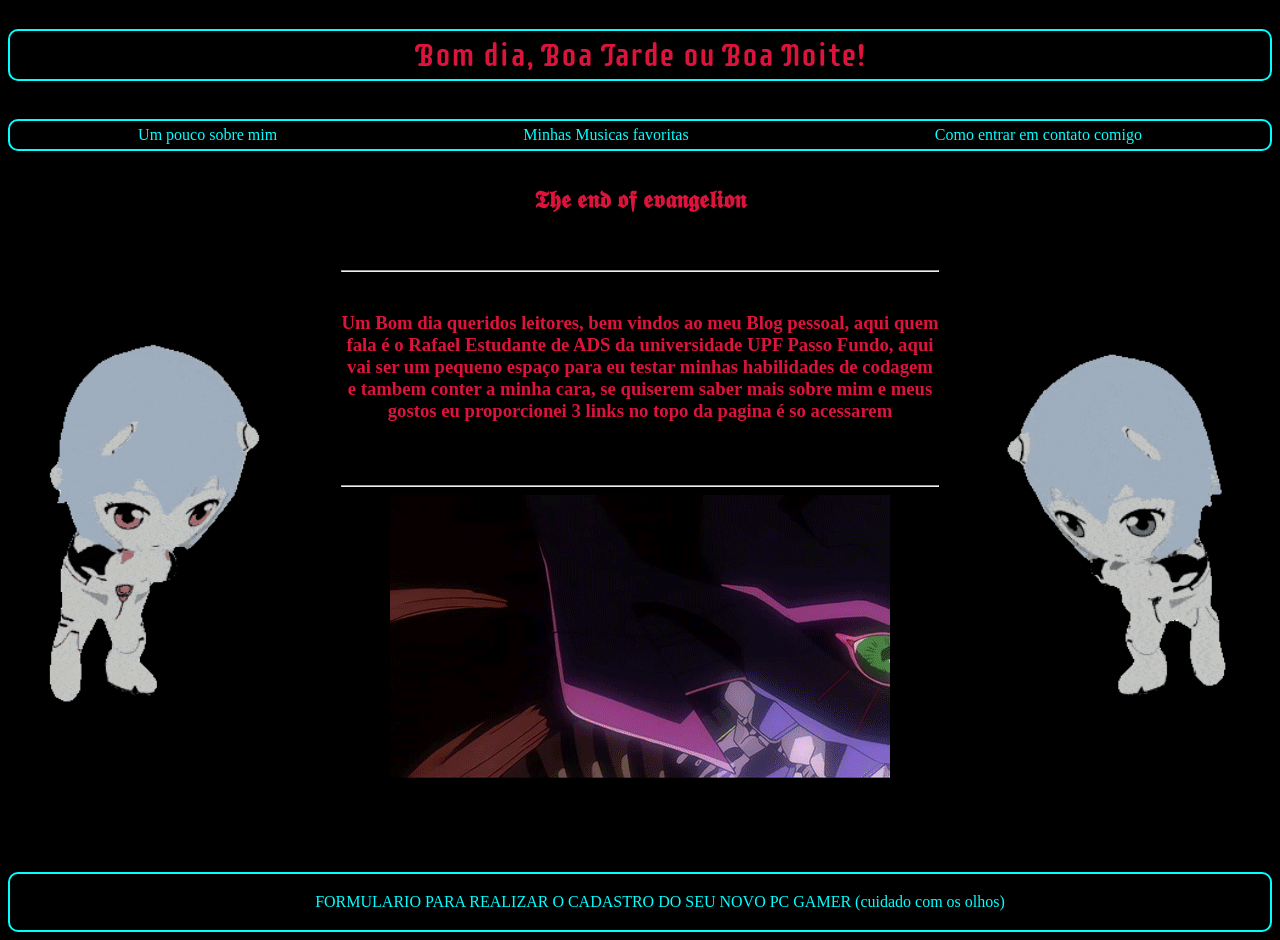
==== Index.html @ ebf6b91b "Primeira Versão do meu Blog que foi lançada no github" ====
<!DOCTYPE html>
<html>

<head>
    <title>Blog Rafael</title>
    <link rel="preconnect" href="https://fonts.googleapis.com">
    <link rel="preconnect" href="https://fonts.gstatic.com" crossorigin>
    <link href="https://fonts.googleapis.com/css2?family=Supermercado+One&display=swap" rel="stylesheet">
    <link href="./pages/css/css-principal.css" rel="stylesheet">
</head>
<body id="principal">
    <header>
        <h1 class="textfontgoogle" id="sticky" >Bom dia, Boa Tarde ou Boa Noite!</h1>
    </header>
        <nav>
        <ul class="links">
            <a href="./pages/About.html">Um pouco sobre mim</a>
            <a href="./pages/Lyrics.html">Minhas Musicas favoritas</a>
            <a href="./pages/Contact.html">Como entrar em contato comigo</a>
        </ul>
        </nav>
    <main>
        <article>
            <h1 id="teoe">𝕿𝖍𝖊 𝖊𝖓𝖉 𝖔𝖋 𝖊𝖛𝖆𝖓𝖌𝖊𝖑𝖎𝖔𝖓</h1>
            <div class="conteudo">
                <img class="img_esq" src="./assets/rei_esquerda.gif">
                <div class="descricao">
                    <br><hr>
                    <h3><br>Um Bom dia queridos leitores, bem vindos ao meu Blog pessoal, aqui quem fala é o Rafael
                        Estudante
                        de
                        ADS da universidade UPF Passo Fundo,
                        aqui vai ser um pequeno espaço para eu testar minhas habilidades de codagem e tambem conter a
                        minha
                        cara,
                        se quiserem saber mais sobre mim e meus gostos eu proporcionei 3 links no topo da pagina é so
                        acessarem</h3><br><br><hr>
                        <img id="img_embaixo" src="./assets/remember.gif" alt="you are(not) alone">
                </div>
                <img class="img_dir" src="./assets/rei.gif">
        </article>
        <BR><BR><BR>
        </footer>
    </main>
    <footer class="footer">
        <ul>
            <a href="./pages/Formulario de cadastro.html" target="_blank"> FORMULARIO PARA REALIZAR O CADASTRO
                DO SEU NOVO PC GAMER (cuidado com os olhos)</a>
</body>
</html>
---- pages/css/css-principal.css ----
/* ID "principal" é o id para o body inteiro da pagina index */
#principal {
    background-color: black;
    color: crimson;
    background-image: url("../.././img/end-of-evangelion.gif");
    background-repeat: no-repeat;
    background-attachment: fixed;
    background-size: 100vw auto;
    background-position: center top;
    min-height: 100vh;
    display: flex;
    flex-direction: column;
    text-align: right;
}

/* "teoe é o id do segundo titulo do index" */
#teoe {
    justify-content: center;
    display: flex;
}

#sticky {
    position: sticky;
    justify-content: space-around;
    top: 0%;
    padding: 5px;
    background-color: black;
    border: 2px solid aqua;
    border-radius: 10px;
    display: flex;
}

.links { 
    display: flex; 
    justify-content: space-around;
    top: 0px;
    padding: 5px;
    background-color: black;
    border: 2px solid aqua;
    border-radius: 10px;
}

.conteudo {
    display: flex;
    align-items: center;
    justify-content: space-between;
    padding: 20px;
    margin-top: -30px;
}

.descricao {
    width: 50%;
    text-align: center;
    background-color: rgba(0, 0, 0, 0.5);
    padding: 20px;
    border-radius: 10px;
}

.img_esq, .img_dir {
    width: 300px;
}

#img_embaixo {
    display: block;
    margin: 0 auto;

}


.footer {
    top: 0%;
    bottom: 0%;
    padding: 3px;
    background-color: black;
    border: 2px solid aqua;
    border-radius: 10px;
    justify-content: center;
    display: flex;
    margin-top: auto;
}

/* keyframes é o css para as letras rgb animadas em algumas frases do site */

@keyframes efeitoRGB {
    0% {
        color: rgb(255, 0, 0);
    }

    33% {
        color: rgb(0, 255, 0);
    }

    66% {
        color: rgb(0, 0, 255);
    }

    100% {
        color: rgb(255, 0, 0);
    }

}










#secundario {
    background-color: rgb(0, 0, 0);
    color: crimson;
    background-image: url("../.././img/Malenia.gif");
    background-repeat: no-repeat;
    background-attachment: fixed;
    background-size: cover;
    background-position: center top;
}



#sticky2 {
    position: sticky;
    top: 0px;
    padding: 3px;
    background-color: black;
    border: 2px solid aqua;
    border-radius: 10px;
    display: flex;
    justify-content: space-around;
    list-style: none;
    height: 50px;
}

.links2 {    
    display: flex;
    justify-content: space-around;
    position: fixed;
    top: 50px;
    z-index: 999;
    padding: 3px;
    background-color: black;
    border: 2px solid aqua;
    border-radius: 10px;
    list-style: none;
}

.container{
    display: flex;
    justify-content: space-between; 
    gap: 20px;                      
    width: 100%;                  
    margin: 0 auto;                 
}
#conteudo{
    width: 80%;                    
    background-color: rgba(0, 0, 0, 0.5);
    padding: 20px;
    border-radius: 10px;
    box-sizing: border-box;
}

#conteudo2{
width: 80%;                    
    background-color: rgba(0, 0, 0, 0.5);
    padding: 20px;
    border-radius: 10px;
    box-sizing: border-box;
}

#texto_foto_eu{
    display: flex;
    justify-content: center;
}
#eu_e_amigo{
    display: flex;
    justify-content: center;
}

#animais{
    display: flex;
    justify-content: center;
}


a {
    color: aqua;
    text-decoration: rgb(208, 255, 0);

}

.textfontgoogle {
    display: flex;
    justify-content: center;
    font-family: "Supermercado One", sans-serif;
    font-weight: 400;
    font-style: normal;
    animation: efeitoRGB 5s linear infinite;
    align-items: center;
}




/* CSS para a parte das musicas da 3 pagina abaixo */


#musicas {
    background-image: url("../.././img/vpw.gif");
    background-repeat: no-repeat;
    background-size: cover;
    background-attachment: fixed;
    color: crimson;
}

#conteudo3, #music{
width: 100%;                    
    background-color: rgba(0, 0, 0, 0.5);
    padding: 20px;
    border-radius: 10px;
    box-sizing: border-box;
    display: flex;
    flex-direction: column;
    align-items: center;
    text-align: center;
    padding: 50px 20px;
}

#isaac {
    display: block;
    margin-left: auto;
    margin-right: auto;
    width: 800px;
    border-radius: 10px;

}



/* iframe é o css das musicas do spotify */

iframe {
    display: block;
    margin-left: auto;
    margin-right: auto;
    margin-top: 20px;
    margin-bottom: 20px;
    border: none;
    border-radius: 12px;
}






















/* CSS para a 4 pagina de contato do site abaixo */

#contato {
    background-image: url("../../img/Dark_souls.gif");
    background-repeat: no-repeat;
    background-attachment: fixed;
    background-size: 100vw auto;
    background-position: center top;
    color: blanchedalmond;
}














/* Css para a pagina de formulario de cadastro linkado na 1 pagina do site */

#cadastro {
    background-image: url("../.././img/psicodelico.gif");
    background-repeat: repeat;
    background-size: cover;
    background-position: center;
    min-height: 100vh;

}

#botao_hover{
    display: none;
}
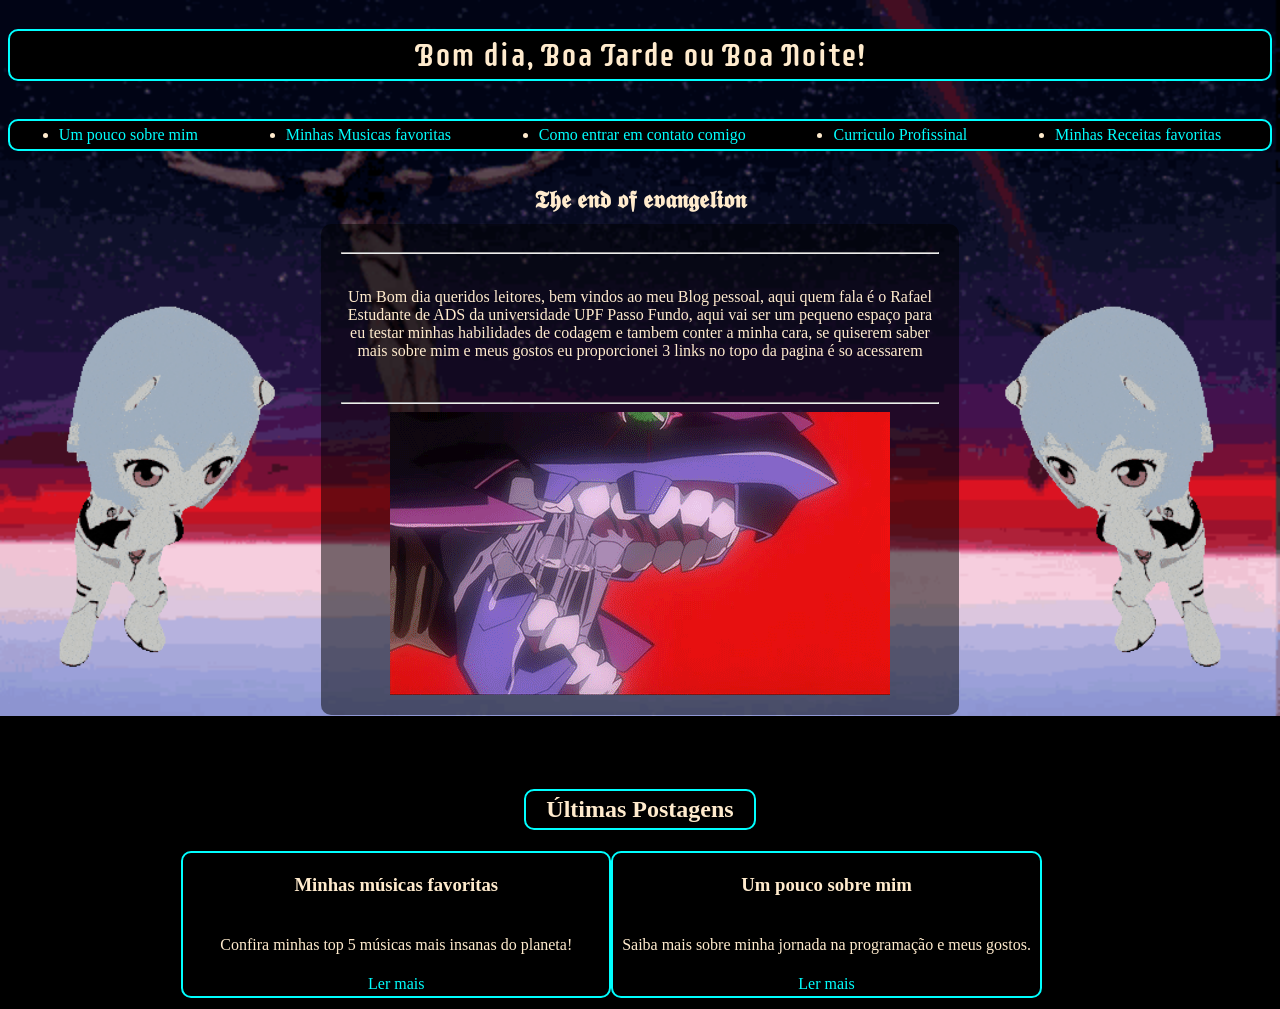
==== commit f85be263: "Versão mais recente do blog, agora com pagina de contatos finalizada, letras das musicas corrigidas " ====
--- a/Index.html
+++ b/Index.html
@@ -1,50 +1,70 @@
-<!DOCTYPE html>
-<html>
-
-<head>
-    <title>Blog Rafael</title>
-    <link rel="preconnect" href="https://fonts.googleapis.com">
-    <link rel="preconnect" href="https://fonts.gstatic.com" crossorigin>
-    <link href="https://fonts.googleapis.com/css2?family=Supermercado+One&display=swap" rel="stylesheet">
-    <link href="./pages/css/css-principal.css" rel="stylesheet">
-</head>
-<body id="principal">
-    <header>
-        <h1 class="textfontgoogle" id="sticky" >Bom dia, Boa Tarde ou Boa Noite!</h1>
-    </header>
-        <nav>
-        <ul class="links">
-            <a href="./pages/About.html">Um pouco sobre mim</a>
-            <a href="./pages/Lyrics.html">Minhas Musicas favoritas</a>
-            <a href="./pages/Contact.html">Como entrar em contato comigo</a>
-        </ul>
-        </nav>
-    <main>
-        <article>
-            <h1 id="teoe">𝕿𝖍𝖊 𝖊𝖓𝖉 𝖔𝖋 𝖊𝖛𝖆𝖓𝖌𝖊𝖑𝖎𝖔𝖓</h1>
-            <div class="conteudo">
-                <img class="img_esq" src="./assets/rei_esquerda.gif">
-                <div class="descricao">
-                    <br><hr>
-                    <h3><br>Um Bom dia queridos leitores, bem vindos ao meu Blog pessoal, aqui quem fala é o Rafael
-                        Estudante
-                        de
-                        ADS da universidade UPF Passo Fundo,
-                        aqui vai ser um pequeno espaço para eu testar minhas habilidades de codagem e tambem conter a
-                        minha
-                        cara,
-                        se quiserem saber mais sobre mim e meus gostos eu proporcionei 3 links no topo da pagina é so
-                        acessarem</h3><br><br><hr>
-                        <img id="img_embaixo" src="./assets/remember.gif" alt="you are(not) alone">
-                </div>
-                <img class="img_dir" src="./assets/rei.gif">
-        </article>
-        <BR><BR><BR>
-        </footer>
-    </main>
-    <footer class="footer">
-        <ul>
-            <a href="./pages/Formulario de cadastro.html" target="_blank"> FORMULARIO PARA REALIZAR O CADASTRO
-                DO SEU NOVO PC GAMER (cuidado com os olhos)</a>
-</body>
+<!DOCTYPE html>
+<html lang="pt-BR">
+
+<head>
+    <meta charset="UTF-8">
+    <meta name="viewport" content="width=device-width, initial-scale=1.0">
+    <title>Blog Rafael</title>
+    <link rel="preconnect" href="https://fonts.googleapis.com">
+    <link rel="preconnect" href="https://fonts.gstatic.com" crossorigin>
+    <link href="https://fonts.googleapis.com/css2?family=Supermercado+One&display=swap" rel="stylesheet">
+    <link href="./pages/css/css-principal.css" rel="stylesheet">
+</head>
+
+<body id="principal">
+    <header>
+        <h1 class="textfontgoogle" id="sticky">Bom dia, Boa Tarde ou Boa Noite!</h1>
+    </header>
+
+    <nav aria-label="Navegação principal">
+        <ul class="links">
+            <li><a href="./pages/About.html">Um pouco sobre mim</a></li>
+            <li><a href="./pages/Lyrics.html">Minhas Musicas favoritas</a></li>
+            <li><a href="./pages/Contact.html">Como entrar em contato comigo</a></li>
+            <li><a href="./pages/Curriculum.html">Curriculo Profissinal</a></li>
+            <li><a href="./pages/receitas.html">Minhas Receitas favoritas</a></li>
+        </ul>
+    </nav>
+
+    <main>
+        <article>
+            <h2 id="teoe">𝕿𝖍𝖊 𝖊𝖓𝖉 𝖔𝖋 𝖊𝖛𝖆𝖓𝖌𝖊𝖑𝖎𝖔𝖓</h2>
+            <div class="conteudo">
+                <img class="img_esq" src="./assets/rei_esquerda.gif" alt="Rei Ayanami olhando para a esquerda">
+                <section class="descricao">
+                    <hr>
+                    <p><br>Um Bom dia queridos leitores, bem vindos ao meu Blog pessoal, aqui quem fala é o Rafael
+                        Estudante de ADS da universidade UPF Passo Fundo,
+                        aqui vai ser um pequeno espaço para eu testar minhas habilidades de codagem e tambem conter a
+                        minha cara,
+                        se quiserem saber mais sobre mim e meus gostos eu proporcionei 3 links no topo da pagina é so
+                        acessarem</p><br>
+                    <hr>
+                    <img id="img_embaixo" src="./assets/remember.gif" alt="You are(not) alone">
+                </section>
+                <img class="img_dir" src="./assets/rei.gif" alt="Rei Ayanami">
+            </div>
+        </article>
+        <br><br><br>
+    </main>
+    <footer>
+        <h2
+            style="text-align: center; width: fit-content; margin: 0 auto; padding: 5px 20px;border: 2px solid aqua; border-radius: 10px; background-color: rgba(0, 0, 0, 0.5);">Últimas Postagens</h2>
+        <br>
+        <section aria-label="Últimas postagens" class="footer section">
+            <br>
+            <article class="footer article">
+                <h3>Minhas músicas favoritas</h3>
+                <p>Confira minhas top 5 músicas mais insanas do planeta!</p>
+                <a href="./pages/Lyrics.html">Ler mais</a>
+            </article>
+            <article class="footer article">
+                <h3>Um pouco sobre mim</h3>
+                <p>Saiba mais sobre minha jornada na programação e meus gostos.</p>
+                <a href="./pages/About.html">Ler mais</a>
+            </article>
+        </section>
+    </footer>
+</body>
+
 </html>
--- a/pages/css/css-principal.css
+++ b/pages/css/css-principal.css
@@ -1,8 +1,8 @@
 /* ID "principal" é o id para o body inteiro da pagina index */
 #principal {
     background-color: black;
-    color: crimson;
-    background-image: url("../.././img/end-of-evangelion.gif");
+    color: blanchedalmond;
+    background-image: url("../.././assets/end-of-evangelion.gif");
     background-repeat: no-repeat;
     background-attachment: fixed;
     background-size: 100vw auto;
@@ -30,8 +30,8 @@
     display: flex;
 }
 
-.links { 
-    display: flex; 
+.links {
+    display: flex;
     justify-content: space-around;
     top: 0px;
     padding: 5px;
@@ -56,7 +56,8 @@
     border-radius: 10px;
 }
 
-.img_esq, .img_dir {
+.img_esq,
+.img_dir {
     width: 300px;
 }
 
@@ -65,18 +66,43 @@
     margin: 0 auto;
 
 }
-
 
 .footer {
     top: 0%;
     bottom: 0%;
     padding: 3px;
-    background-color: black;
-    border: 2px solid aqua;
-    border-radius: 10px;
-    justify-content: center;
-    display: flex;
-    margin-top: auto;
+    display: flex;
+    flex-direction: row;
+    align-items: center;
+    justify-content: center;
+    width: 95%;
+}
+
+.footer section {
+    display: flex;
+    flex-direction: row;
+    gap: 5px;
+    width: 100%;
+    justify-content: space-around;
+   
+}
+
+
+.footer article {
+    top: 0%;
+    bottom: 0%;
+    padding: 3px;
+    background-color: rgba(0, 0, 0, 0.5);
+    border: 2px solid aqua;
+    border-radius: 10px;
+    display: flex;
+    flex-direction: column;
+    justify-content: space-between;
+    gap: 5px;
+    width: 35%;
+    text-align: center;
+    align-self: stretch;
+
 }
 
 /* keyframes é o css para as letras rgb animadas em algumas frases do site */
@@ -111,8 +137,8 @@
 
 #secundario {
     background-color: rgb(0, 0, 0);
-    color: crimson;
-    background-image: url("../.././img/Malenia.gif");
+    color: blanchedalmond;
+    background-image: url("../.././assets/Malenia.gif");
     background-repeat: no-repeat;
     background-attachment: fixed;
     background-size: cover;
@@ -134,7 +160,7 @@
     height: 50px;
 }
 
-.links2 {    
+.links2 {
     display: flex;
     justify-content: space-around;
     position: fixed;
@@ -147,39 +173,41 @@
     list-style: none;
 }
 
-.container{
-    display: flex;
-    justify-content: space-between; 
-    gap: 20px;                      
-    width: 100%;                  
-    margin: 0 auto;                 
-}
-#conteudo{
-    width: 80%;                    
+.container {
+    display: flex;
+    justify-content: space-between;
+    gap: 20px;
+    width: 100%;
+    margin: 0 auto;
+}
+
+#conteudo {
+    width: 80%;
     background-color: rgba(0, 0, 0, 0.5);
     padding: 20px;
     border-radius: 10px;
     box-sizing: border-box;
 }
 
-#conteudo2{
-width: 80%;                    
+#conteudo2 {
+    width: 80%;
     background-color: rgba(0, 0, 0, 0.5);
     padding: 20px;
     border-radius: 10px;
     box-sizing: border-box;
 }
 
-#texto_foto_eu{
-    display: flex;
-    justify-content: center;
-}
-#eu_e_amigo{
-    display: flex;
-    justify-content: center;
-}
-
-#animais{
+#texto_foto_eu {
+    display: flex;
+    justify-content: center;
+}
+
+#eu_e_amigo {
+    display: flex;
+    justify-content: center;
+}
+
+#animais {
     display: flex;
     justify-content: center;
 }
@@ -208,15 +236,16 @@
 
 
 #musicas {
-    background-image: url("../.././img/vpw.gif");
+    background-image: url("../.././assets/vpw.gif");
     background-repeat: no-repeat;
     background-size: cover;
     background-attachment: fixed;
-    color: crimson;
-}
-
-#conteudo3, #music{
-width: 100%;                    
+    color: blanchedalmond;
+}
+
+#conteudo3,
+#music {
+    width: 100%;
     background-color: rgba(0, 0, 0, 0.5);
     padding: 20px;
     border-radius: 10px;
@@ -275,15 +304,28 @@
 /* CSS para a 4 pagina de contato do site abaixo */
 
 #contato {
-    background-image: url("../../img/Dark_souls.gif");
+    background-image: url("../.././assets/bloodborne.gif");
     background-repeat: no-repeat;
     background-attachment: fixed;
-    background-size: 100vw auto;
+    background-size: cover;
     background-position: center top;
+    min-height: 100vh;
     color: blanchedalmond;
 }
 
-
+#conteudo4 {
+    width: 90%;
+    background-color: rgba(0, 0, 0, 0.5);
+    padding: 0px;
+    margin: 0 auto;
+    border-radius: 10px;
+    box-sizing: border-box;
+    display: flex;
+    flex-direction: column;
+    align-items: center;
+    text-align: center;
+    padding: 50px 20px;
+}
 
 
 
@@ -299,7 +341,7 @@
 /* Css para a pagina de formulario de cadastro linkado na 1 pagina do site */
 
 #cadastro {
-    background-image: url("../.././img/psicodelico.gif");
+    background-image: url("../.././assets/psicodelico.gif");
     background-repeat: repeat;
     background-size: cover;
     background-position: center;
@@ -307,7 +349,6 @@
 
 }
 
-#botao_hover{
+#botao_hover {
     display: none;
-}
-
+}
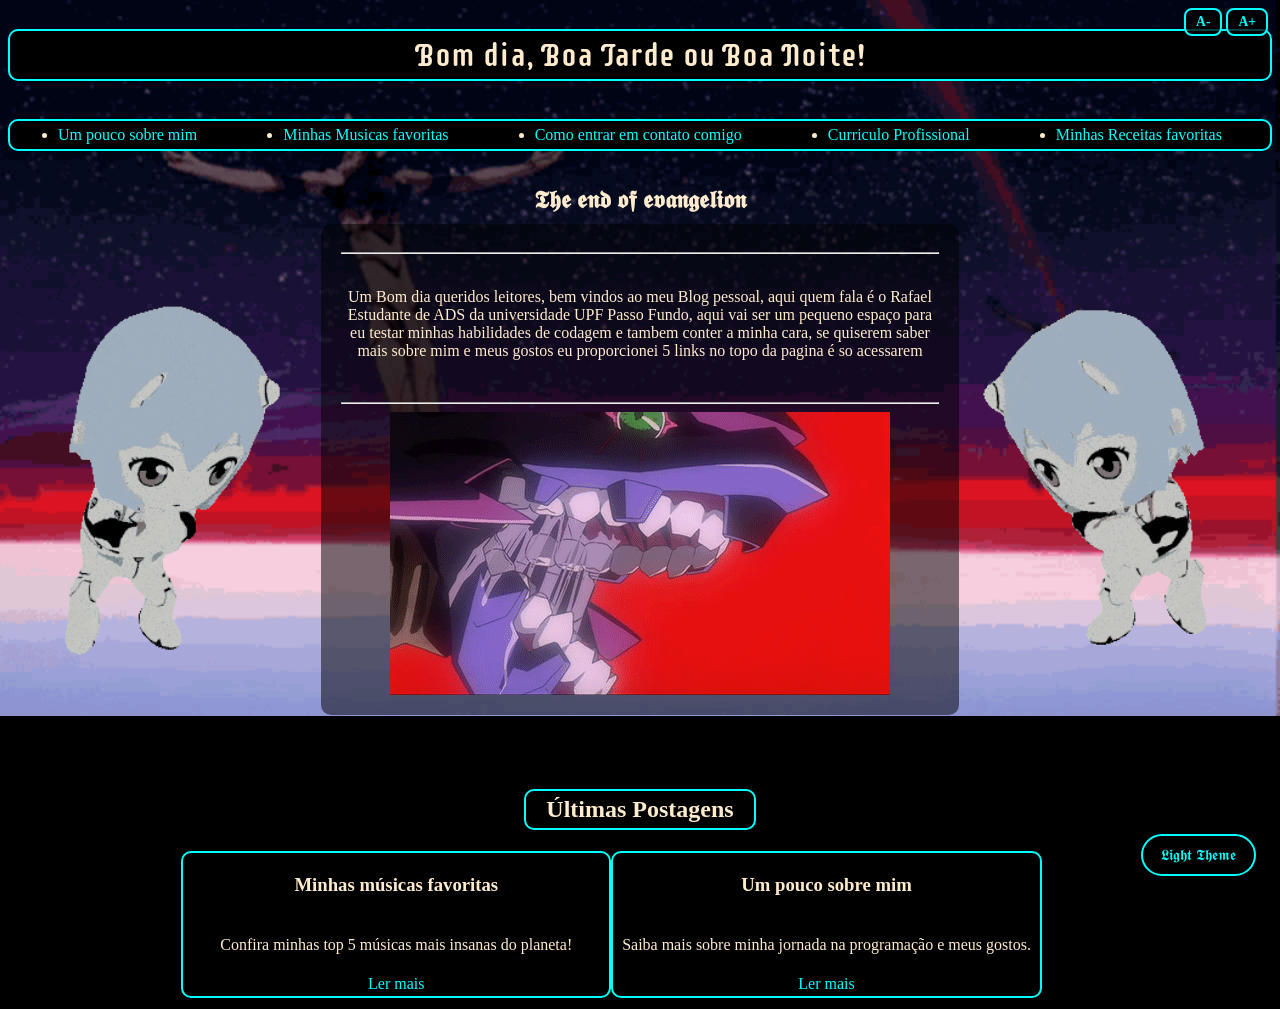
==== commit 9312077c: "Fase quase final do meu site pra faculdade, agora com JS e botoes de dark e light theme e bottoes de" ====
--- a/Index.html
+++ b/Index.html
@@ -1,6 +1,5 @@
 <!DOCTYPE html>
 <html lang="pt-BR">
-
 <head>
     <meta charset="UTF-8">
     <meta name="viewport" content="width=device-width, initial-scale=1.0">
@@ -10,22 +9,19 @@
     <link href="https://fonts.googleapis.com/css2?family=Supermercado+One&display=swap" rel="stylesheet">
     <link href="./pages/css/css-principal.css" rel="stylesheet">
 </head>
-
 <body id="principal">
     <header>
         <h1 class="textfontgoogle" id="sticky">Bom dia, Boa Tarde ou Boa Noite!</h1>
     </header>
-
     <nav aria-label="Navegação principal">
         <ul class="links">
             <li><a href="./pages/About.html">Um pouco sobre mim</a></li>
             <li><a href="./pages/Lyrics.html">Minhas Musicas favoritas</a></li>
             <li><a href="./pages/Contact.html">Como entrar em contato comigo</a></li>
-            <li><a href="./pages/Curriculum.html">Curriculo Profissinal</a></li>
+            <li><a href="./pages/Curriculum.html">Curriculo Profissional</a></li>
             <li><a href="./pages/receitas.html">Minhas Receitas favoritas</a></li>
         </ul>
     </nav>
-
     <main>
         <article>
             <h2 id="teoe">𝕿𝖍𝖊 𝖊𝖓𝖉 𝖔𝖋 𝖊𝖛𝖆𝖓𝖌𝖊𝖑𝖎𝖔𝖓</h2>
@@ -37,7 +33,7 @@
                         Estudante de ADS da universidade UPF Passo Fundo,
                         aqui vai ser um pequeno espaço para eu testar minhas habilidades de codagem e tambem conter a
                         minha cara,
-                        se quiserem saber mais sobre mim e meus gostos eu proporcionei 3 links no topo da pagina é so
+                        se quiserem saber mais sobre mim e meus gostos eu proporcionei 5 links no topo da pagina é so
                         acessarem</p><br>
                     <hr>
                     <img id="img_embaixo" src="./assets/remember.gif" alt="You are(not) alone">
@@ -65,6 +61,15 @@
             </article>
         </section>
     </footer>
+    <!-- Botão de Tema -->
+    <button id="btn-tema" class="btn-flutuante" onclick="alternarTema()">𝕷𝖎𝖌𝖍𝖙 𝕿𝖍𝖊𝖒𝖊</button>
+
+    <!-- Botões de Fonte -->
+    <div id="controle-fonte">
+        <button class="btn-fonte" onclick="diminuirFonte()">A-</button>
+        <button class="btn-fonte" onclick="aumentarFonte()">A+</button>
+    </div>
+
+    <script src="./pages/JS/main.js"></script>
 </body>
-
 </html>
--- a/pages/css/css-principal.css
+++ b/pages/css/css-principal.css
@@ -334,21 +334,159 @@
 
 
 
-
-
-
-
-/* Css para a pagina de formulario de cadastro linkado na 1 pagina do site */
-
-#cadastro {
-    background-image: url("../.././assets/psicodelico.gif");
-    background-repeat: repeat;
-    background-size: cover;
-    background-position: center;
-    min-height: 100vh;
-
-}
-
-#botao_hover {
-    display: none;
-}+ /* CSS para a pagina do curriculo  */
+
+ #conteudo5{
+    width: 50%;
+    background-color: rgba(0, 0, 0, 0.5);
+    padding: 0px;
+    margin: 0 auto;
+    border-radius: 10px;
+    box-sizing: border-box;
+    display: flex;
+    flex-direction: column;
+    align-items: center;
+    text-align: center;
+    padding: 50px 20px;
+ }
+
+.btn-flutuante {
+    position: fixed;
+    bottom: 24px;
+    right: 24px;
+    z-index: 9999;
+    background-color: rgba(0, 0, 0, 0.75);
+    color: aqua;
+    border: 2px solid aqua;
+    border-radius: 30px;
+    padding: 10px 18px;
+    font-size: 0.95rem;
+    cursor: pointer;
+    transition: background-color 0.3s, color 0.3s, border-color 0.3s;
+    font-family: inherit;
+}
+.btn-flutuante:hover {
+    background-color: aqua;
+    color: black;
+}
+   
+#controle-fonte {
+    position: fixed;
+    top: 8px;
+    right: 12px;
+    z-index: 9999;
+    display: flex;
+    gap: 4px;
+}
+.btn-fonte {
+    background-color: rgba(0, 0, 0, 0.75);
+    color: aqua;
+    border: 2px solid aqua;
+    border-radius: 8px;
+    padding: 4px 10px;
+    font-size: 0.85rem;
+    font-weight: bold;
+    cursor: pointer;
+    transition: background-color 0.2s, color 0.2s;
+    font-family: inherit;
+}
+.btn-fonte:hover {
+    background-color: aqua;
+    color: black;
+}
+
+
+
+  
+body.tema-claro#principal {
+    background-image: url("../.././assets/evangelion_fundo_claro.gif");
+    background-color: #f0ede6;
+    color: #1a1a1a;
+}
+body.tema-claro#secundario {
+    background-image: url("../assets/evangelion_fundo_claro.gif");
+    background-color: #f0ede6;
+    color: #1a1a1a;
+}
+body.tema-claro#musicas {
+    background-image: url("../.././assets/evangelion_fundo_claro.gif");
+    background-color: #f0ede6;
+    color: #1a1a1a;
+}
+body.tema-claro#contato {
+    background-image: url("../.././assets/evangelion_fundo_claro.gif");
+    background-color: #f0ede6;
+    color: #1a1a1a;
+}
+body.tema-claro#cadastro {
+    background-image: url("../.././assets/evangelion_fundo_claro.gif");
+    background-color: #f0ede6;
+}
+
+
+body.tema-claro #sticky,
+body.tema-claro #sticky2 {
+    background-color: rgba(255, 255, 255, 0.85) !important;
+    border-color: #e67e22 !important;
+    color: #1a1a1a !important;
+}
+body.tema-claro .links,
+body.tema-claro .links2 {
+    background-color: rgba(255, 255, 255, 0.85) !important;
+    border-color: #e67e22 !important;
+}
+body.tema-claro .footer article {
+    background-color: rgba(255, 255, 255, 0.75) !important;
+    border-color: #e67e22 !important;
+    color: #1a1a1a !important;
+}
+body.tema-claro a {
+    color: #c0392b;
+}
+body.tema-claro .descricao{
+        background-color: rgba(255, 255, 255, 0.75) !important;
+    color: #1a1a1a!important;
+}
+
+body.tema-claro #conteudo{
+    background-color: rgba(255, 255, 255, 0.75)!important;
+    color: #1a1a1a!important;
+}
+body.tema-claro #conteudo2{
+        background-color: rgba(255, 255, 255, 0.75)!important;
+    color: #1a1a1a!important;
+}
+body.tema-claro #conteudo3{
+    background-color: rgba(255, 255, 255, 0.75)!important;
+    color: #1a1a1a!important;
+}
+body.tema-claro #music{
+    background-color: rgba(255, 255, 255, 0.75)!important;
+    color: #1a1a1a!important;
+}
+body.tema-claro #conteudo4 {
+    background-color: rgba(255, 255, 255, 0.75)!important;
+    color: #1a1a1a!important;
+}
+body.tema-claro .textfontgoogle {
+    color: #c0392b;
+    animation: none;
+}
+body.tema-claro .btn-flutuante {
+    background-color: rgba(255,255,255,0.85);
+    color: #c0392b;
+    border-color: #e67e22;
+}
+body.tema-claro .btn-flutuante:hover {
+    background-color: #e67e22;
+    color: white;
+}
+body.tema-claro .btn-fonte {
+    background-color: rgba(255,255,255,0.85);
+    color: #c0392b;
+    border-color: #e67e22;
+}
+body.tema-claro .btn-fonte:hover {
+    background-color: #e67e22;
+    color: white;
+}
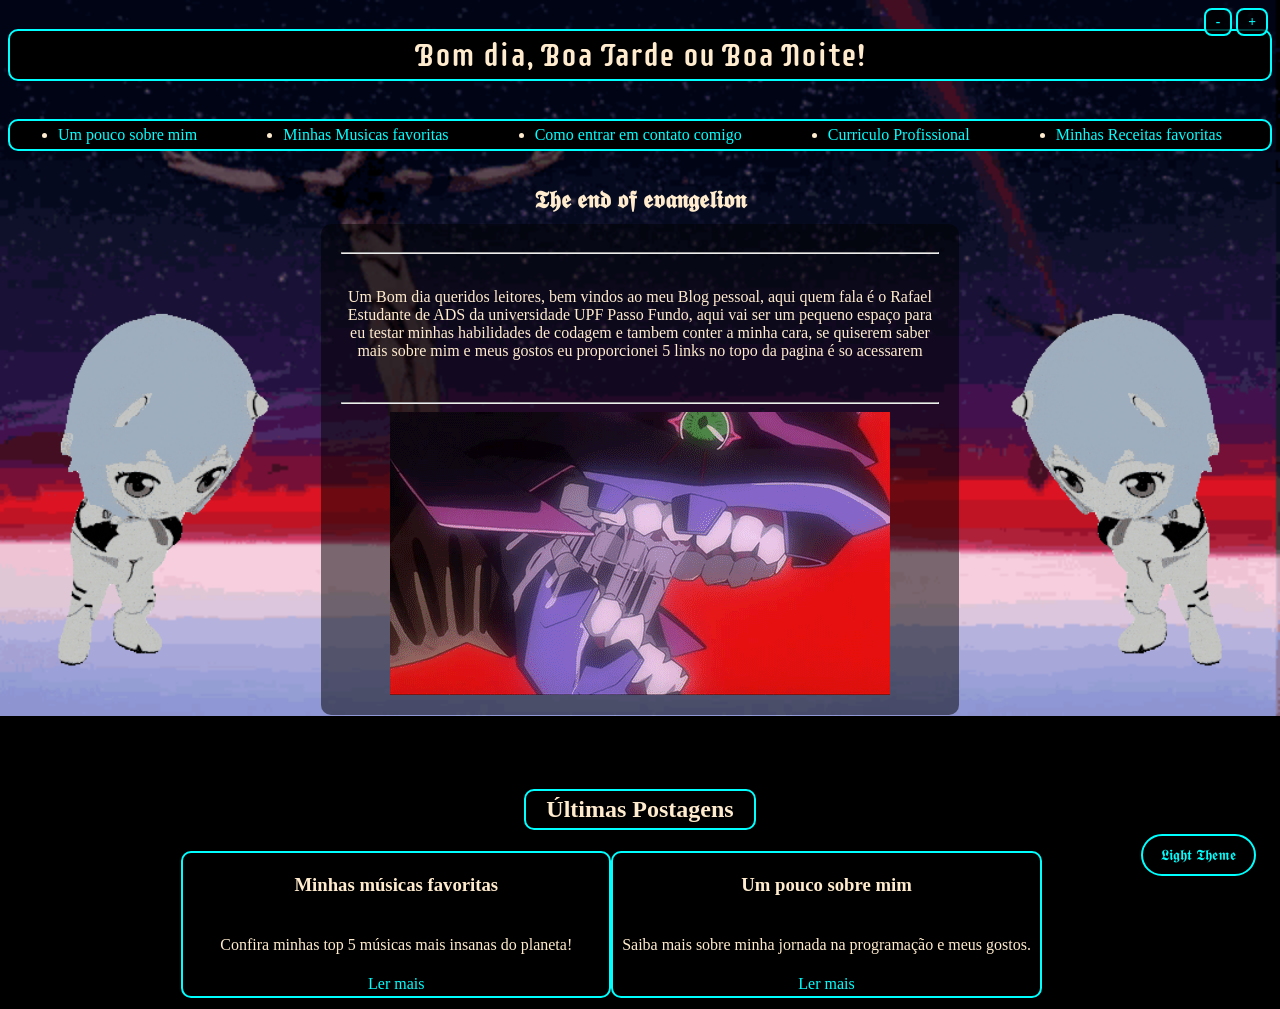
==== commit 4c15e823: "arrumado o caminho dos wallpapers e algumas imagens inuteis removidas" ====
--- a/Index.html
+++ b/Index.html
@@ -9,7 +9,7 @@
     <link href="https://fonts.googleapis.com/css2?family=Supermercado+One&display=swap" rel="stylesheet">
     <link href="./pages/css/css-principal.css" rel="stylesheet">
 </head>
-<body id="principal">
+<body id="principal" style="background-image: url('../assets/wolf.gif');">
     <header>
         <h1 class="textfontgoogle" id="sticky">Bom dia, Boa Tarde ou Boa Noite!</h1>
     </header>
@@ -61,15 +61,12 @@
             </article>
         </section>
     </footer>
-    <!-- Botão de Tema -->
     <button id="btn-tema" class="btn-flutuante" onclick="alternarTema()">𝕷𝖎𝖌𝖍𝖙 𝕿𝖍𝖊𝖒𝖊</button>
 
-    <!-- Botões de Fonte -->
     <div id="controle-fonte">
-        <button class="btn-fonte" onclick="diminuirFonte()">A-</button>
-        <button class="btn-fonte" onclick="aumentarFonte()">A+</button>
+        <button class="btn-fonte" onclick="diminuirFonte()">-</button>
+        <button class="btn-fonte" onclick="aumentarFonte()">+</button>
     </div>
-
     <script src="./pages/JS/main.js"></script>
 </body>
 </html>
--- a/pages/css/css-principal.css
+++ b/pages/css/css-principal.css
@@ -1,8 +1,8 @@
 /* ID "principal" é o id para o body inteiro da pagina index */
 #principal {
+    background-image: url("../../assets/end-of-evangelion.gif") !important;
     background-color: black;
     color: blanchedalmond;
-    background-image: url("../.././assets/end-of-evangelion.gif");
     background-repeat: no-repeat;
     background-attachment: fixed;
     background-size: 100vw auto;
@@ -138,7 +138,7 @@
 #secundario {
     background-color: rgb(0, 0, 0);
     color: blanchedalmond;
-    background-image: url("../.././assets/Malenia.gif");
+    background-image: url("../../assets/radahn.gif") !important;
     background-repeat: no-repeat;
     background-attachment: fixed;
     background-size: cover;
@@ -236,7 +236,7 @@
 
 
 #musicas {
-    background-image: url("../.././assets/vpw.gif");
+    background-image: url("../../assets/vpw.gif") !important;
     background-repeat: no-repeat;
     background-size: cover;
     background-attachment: fixed;
@@ -304,7 +304,7 @@
 /* CSS para a 4 pagina de contato do site abaixo */
 
 #contato {
-    background-image: url("../.././assets/bloodborne.gif");
+    background-image: url("../../assets/bloodborne.gif") !important;
     background-repeat: no-repeat;
     background-attachment: fixed;
     background-size: cover;
@@ -336,6 +336,15 @@
 
  /* CSS para a pagina do curriculo  */
 
+ #curriculo {
+    background-image: url("../../assets/wolf.gif") !important;
+    background-repeat: no-repeat;
+    background-attachment: fixed;
+    background-size: cover;
+    background-position: center top;
+    min-height: 100vh;
+    color: blanchedalmond;
+}
  #conteudo5{
     width: 50%;
     background-color: rgba(0, 0, 0, 0.5);
@@ -399,30 +408,34 @@
 
   
 body.tema-claro#principal {
-    background-image: url("../.././assets/evangelion_fundo_claro.gif");
+    background-image: url("../../assets/evangelion_fundo_claro.gif") !important;
     background-color: #f0ede6;
     color: #1a1a1a;
 }
 body.tema-claro#secundario {
-    background-image: url("../assets/evangelion_fundo_claro.gif");
+    background-image: url("../../assets/evangelion_fundo_claro.gif") !important;
     background-color: #f0ede6;
     color: #1a1a1a;
 }
 body.tema-claro#musicas {
-    background-image: url("../.././assets/evangelion_fundo_claro.gif");
+    background-image: url("../../assets/evangelion_fundo_claro.gif") !important;
     background-color: #f0ede6;
     color: #1a1a1a;
 }
 body.tema-claro#contato {
-    background-image: url("../.././assets/evangelion_fundo_claro.gif");
+    background-image: url("../../assets/evangelion_fundo_claro.gif") !important;
     background-color: #f0ede6;
     color: #1a1a1a;
 }
 body.tema-claro#cadastro {
-    background-image: url("../.././assets/evangelion_fundo_claro.gif");
+    background-image: url("../../assets/evangelion_fundo_claro.gif") !important;
     background-color: #f0ede6;
 }
 
+body.tema-claro#curriculo {
+    background-image: url("../../assets/evangelion_fundo_claro.gif") !important;
+    background-color: #f0ede6;
+}
 
 body.tema-claro #sticky,
 body.tema-claro #sticky2 {
@@ -468,6 +481,10 @@
     background-color: rgba(255, 255, 255, 0.75)!important;
     color: #1a1a1a!important;
 }
+body.tema-claro #conteudo5 {
+    background-color: rgba(255, 255, 255, 0.75)!important;
+    color: #1a1a1a!important;
+}
 body.tema-claro .textfontgoogle {
     color: #c0392b;
     animation: none;
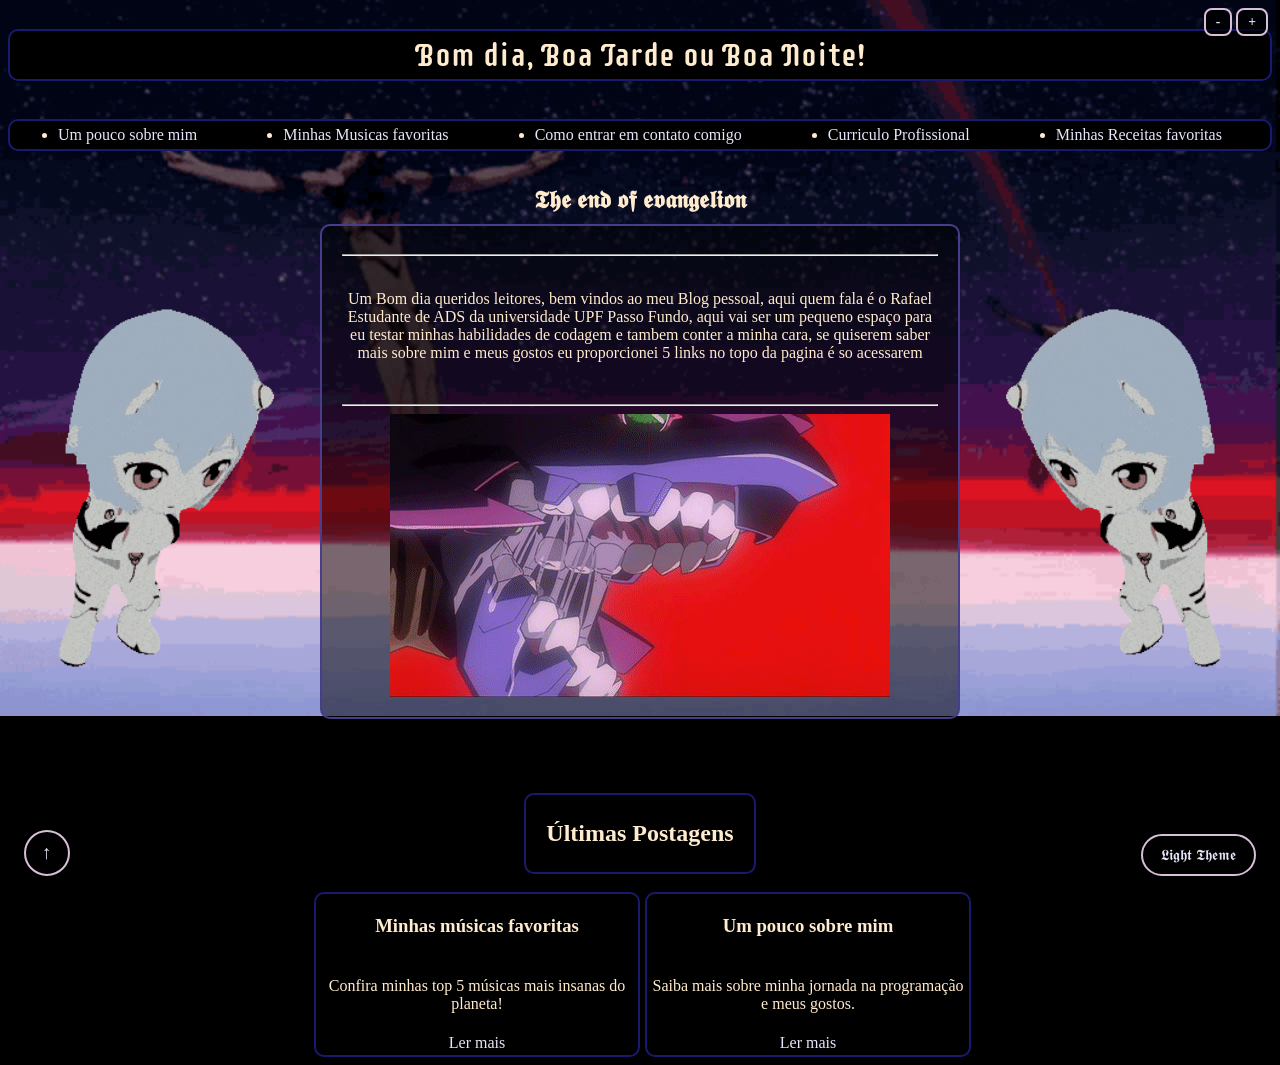
==== commit 36d1d39b: "versao final do meu site" ====
--- a/Index.html
+++ b/Index.html
@@ -44,17 +44,18 @@
         <br><br><br>
     </main>
     <footer>
-        <h2
-            style="text-align: center; width: fit-content; margin: 0 auto; padding: 5px 20px;border: 2px solid aqua; border-radius: 10px; background-color: rgba(0, 0, 0, 0.5);">Últimas Postagens</h2>
+        <div class="titulo-postagens">
+        <h2>Últimas Postagens</h2>
+        </div>
         <br>
-        <section aria-label="Últimas postagens" class="footer section">
+        <section aria-label="Últimas postagens" class="postagens">
             <br>
-            <article class="footer article">
+            <article class="conteudo-postagens">
                 <h3>Minhas músicas favoritas</h3>
                 <p>Confira minhas top 5 músicas mais insanas do planeta!</p>
                 <a href="./pages/Lyrics.html">Ler mais</a>
             </article>
-            <article class="footer article">
+            <article class="conteudo-postagens">
                 <h3>Um pouco sobre mim</h3>
                 <p>Saiba mais sobre minha jornada na programação e meus gostos.</p>
                 <a href="./pages/About.html">Ler mais</a>
@@ -62,8 +63,8 @@
         </section>
     </footer>
     <button id="btn-tema" class="btn-flutuante" onclick="alternarTema()">𝕷𝖎𝖌𝖍𝖙 𝕿𝖍𝖊𝖒𝖊</button>
-
     <div id="controle-fonte">
+        <button id="btn-topo" onclick="voltarTopo()">↑</button>
         <button class="btn-fonte" onclick="diminuirFonte()">-</button>
         <button class="btn-fonte" onclick="aumentarFonte()">+</button>
     </div>
--- a/pages/css/css-principal.css
+++ b/pages/css/css-principal.css
@@ -25,7 +25,7 @@
     top: 0%;
     padding: 5px;
     background-color: black;
-    border: 2px solid aqua;
+    border: 2px solid midnightblue;
     border-radius: 10px;
     display: flex;
 }
@@ -36,7 +36,7 @@
     top: 0px;
     padding: 5px;
     background-color: black;
-    border: 2px solid aqua;
+    border: 2px solid midnightblue;
     border-radius: 10px;
 }
 
@@ -54,6 +54,7 @@
     background-color: rgba(0, 0, 0, 0.5);
     padding: 20px;
     border-radius: 10px;
+    border: 2px solid darkslateblue;
 }
 
 .img_esq,
@@ -78,31 +79,37 @@
     width: 95%;
 }
 
-.footer section {
+.postagens {
     display: flex;
     flex-direction: row;
     gap: 5px;
     width: 100%;
-    justify-content: space-around;
-   
-}
-
-
-.footer article {
+    justify-content: center;
+
+}
+
+.titulo-postagens {
+    text-align: center;
+    width: fit-content;
+    margin: 0 auto;
+    padding: 5px 20px;
+    border: 2px solid midnightblue;
+    border-radius: 10px;
+    background-color: rgba(0, 0, 0, 0.5);
+}
+
+.conteudo-postagens {
     top: 0%;
     bottom: 0%;
     padding: 3px;
     background-color: rgba(0, 0, 0, 0.5);
-    border: 2px solid aqua;
+    border: 2px solid midnightblue;
     border-radius: 10px;
     display: flex;
     flex-direction: column;
-    justify-content: space-between;
     gap: 5px;
-    width: 35%;
+    width: 25%;
     text-align: center;
-    align-self: stretch;
-
 }
 
 /* keyframes é o css para as letras rgb animadas em algumas frases do site */
@@ -152,7 +159,7 @@
     top: 0px;
     padding: 3px;
     background-color: black;
-    border: 2px solid aqua;
+    border: 2px solid thistle;
     border-radius: 10px;
     display: flex;
     justify-content: space-around;
@@ -168,7 +175,7 @@
     z-index: 999;
     padding: 3px;
     background-color: black;
-    border: 2px solid aqua;
+    border: 2px solid thistle;
     border-radius: 10px;
     list-style: none;
 }
@@ -187,6 +194,7 @@
     padding: 20px;
     border-radius: 10px;
     box-sizing: border-box;
+    border: 2px solid darkred;
 }
 
 #conteudo2 {
@@ -195,6 +203,7 @@
     padding: 20px;
     border-radius: 10px;
     box-sizing: border-box;
+    border: 2px solid darkred;
 }
 
 #texto_foto_eu {
@@ -214,7 +223,7 @@
 
 
 a {
-    color: aqua;
+    color: lavender;
     text-decoration: rgb(208, 255, 0);
 
 }
@@ -255,6 +264,7 @@
     align-items: center;
     text-align: center;
     padding: 50px 20px;
+    border: 2px solid purple;
 }
 
 #isaac {
@@ -333,10 +343,9 @@
 
 
 
-
- /* CSS para a pagina do curriculo  */
-
- #curriculo {
+/* CSS para a pagina do curriculo  */
+
+#curriculo {
     background-image: url("../../assets/wolf.gif") !important;
     background-repeat: no-repeat;
     background-attachment: fixed;
@@ -345,7 +354,8 @@
     min-height: 100vh;
     color: blanchedalmond;
 }
- #conteudo5{
+
+#conteudo5 {
     width: 50%;
     background-color: rgba(0, 0, 0, 0.5);
     padding: 0px;
@@ -357,7 +367,84 @@
     align-items: center;
     text-align: center;
     padding: 50px 20px;
- }
+    border: 2px solid white;
+}
+
+
+
+
+
+
+/* css para a parte da pagina de receitas */
+
+#receitas {
+    background-image: url("../../assets/Niko.gif") !important;
+    background-repeat: no-repeat;
+    background-attachment: fixed;
+    background-size: cover;
+    background-position: center top;
+    min-height: 100vh;
+}
+
+.receitas-blocos {
+    display: grid;
+    grid-template-columns: repeat(2, 1fr);
+    gap: 30px;
+    padding: 20px;
+    max-width: 90%;
+    margin: 0 auto;
+    align-items: start;
+}
+
+.bloco-receita {
+    background: rgba(0, 0, 0, 0.6);
+    padding: 40px;
+    border-radius: 10px;
+    color: blanchedalmond;
+    text-align: left;
+    min-height: 400px;
+    align-self: stretch;
+    border: 2px solid purple;
+}
+
+.musse-maracuja {
+        text-align: center;
+        background-color: rgba(0, 0, 0, 0.5);
+        display: block;
+        border: 2px solid purple;
+        border-radius: 10px;
+}
+
+
+/* css para a pagina do mousse de maracuja divino */
+
+#maracuja{
+    background-image: url("../../assets/gandalf.gif") !important;
+    background-repeat: no-repeat;
+    background-attachment: fixed;
+    background-size: cover;
+    background-position: center;
+    min-height: 100vh;
+    width: 100%;
+    color: blanchedalmond;
+}
+
+.conteudo-maracuja {
+    width: 50%;
+    background-color: rgba(0, 0, 0, 0.5);
+    padding: 0px;
+    margin: 0 auto;
+    border-radius: 10px;
+    box-sizing: border-box;
+    display: flex;
+    flex-direction: column;
+    align-items: left;
+    text-align: left;
+    padding: 50px 20px;
+    border: 2px solid white;
+    
+}
+
 
 .btn-flutuante {
     position: fixed;
@@ -365,8 +452,8 @@
     right: 24px;
     z-index: 9999;
     background-color: rgba(0, 0, 0, 0.75);
-    color: aqua;
-    border: 2px solid aqua;
+    color: lavender;
+    border: 2px solid thistle;
     border-radius: 30px;
     padding: 10px 18px;
     font-size: 0.95rem;
@@ -374,11 +461,12 @@
     transition: background-color 0.3s, color 0.3s, border-color 0.3s;
     font-family: inherit;
 }
+
 .btn-flutuante:hover {
     background-color: aqua;
     color: black;
 }
-   
+
 #controle-fonte {
     position: fixed;
     top: 8px;
@@ -387,10 +475,11 @@
     display: flex;
     gap: 4px;
 }
+
 .btn-fonte {
     background-color: rgba(0, 0, 0, 0.75);
-    color: aqua;
-    border: 2px solid aqua;
+    color: lavender;
+    border: 2px solid thistle;
     border-radius: 8px;
     padding: 4px 10px;
     font-size: 0.85rem;
@@ -399,6 +488,7 @@
     transition: background-color 0.2s, color 0.2s;
     font-family: inherit;
 }
+
 .btn-fonte:hover {
     background-color: aqua;
     color: black;
@@ -406,27 +496,31 @@
 
 
 
-  
+
 body.tema-claro#principal {
     background-image: url("../../assets/evangelion_fundo_claro.gif") !important;
     background-color: #f0ede6;
     color: #1a1a1a;
 }
+
 body.tema-claro#secundario {
     background-image: url("../../assets/evangelion_fundo_claro.gif") !important;
     background-color: #f0ede6;
     color: #1a1a1a;
 }
+
 body.tema-claro#musicas {
     background-image: url("../../assets/evangelion_fundo_claro.gif") !important;
     background-color: #f0ede6;
     color: #1a1a1a;
 }
+
 body.tema-claro#contato {
     background-image: url("../../assets/evangelion_fundo_claro.gif") !important;
     background-color: #f0ede6;
     color: #1a1a1a;
 }
+
 body.tema-claro#cadastro {
     background-image: url("../../assets/evangelion_fundo_claro.gif") !important;
     background-color: #f0ede6;
@@ -435,6 +529,18 @@
 body.tema-claro#curriculo {
     background-image: url("../../assets/evangelion_fundo_claro.gif") !important;
     background-color: #f0ede6;
+}
+
+body.tema-claro#receitas {
+    background-image: url("../../assets/evangelion_fundo_claro.gif") !important;
+    background-color: #f0ede6;
+    color: #1a1a1a;
+}
+
+body.tema-claro#maracuja {
+    background-image: url("../../assets/evangelion_fundo_claro.gif") !important;
+    background-color: #f0ede6;
+    color: #1a1a1a;
 }
 
 body.tema-claro #sticky,
@@ -443,67 +549,132 @@
     border-color: #e67e22 !important;
     color: #1a1a1a !important;
 }
+
 body.tema-claro .links,
 body.tema-claro .links2 {
     background-color: rgba(255, 255, 255, 0.85) !important;
     border-color: #e67e22 !important;
 }
-body.tema-claro .footer article {
-    background-color: rgba(255, 255, 255, 0.75) !important;
+
+body.tema-claro .titulo-postagens {
+    background-color: rgba(255, 255, 255, 0.85) !important;
     border-color: #e67e22 !important;
-    color: #1a1a1a !important;
+}
+
+body.tema-claro .conteudo-postagens {
+    background-color: rgba(255, 255, 255, 0.75) !important;
+    border-color: #e67e22 !important;
+    color: #1a1a1a !important;
+}
+
+body.tema-claro .musse-maracuja {
+    text-align: center;
+    background-color: rgba(255, 255, 255, 0.85) !important;
+    border-color: #e67e22 !important;
+    color: #1a1a1a !important;
+} 
+
+body.tema-claro .conteudo-maracuja {
+    background-color: rgba(255, 255, 255, 0.75) !important;
+    color: #1a1a1a !important;
+    border-color: #e67e22 !important;
 }
 body.tema-claro a {
     color: #c0392b;
 }
-body.tema-claro .descricao{
-        background-color: rgba(255, 255, 255, 0.75) !important;
-    color: #1a1a1a!important;
-}
-
-body.tema-claro #conteudo{
-    background-color: rgba(255, 255, 255, 0.75)!important;
-    color: #1a1a1a!important;
-}
-body.tema-claro #conteudo2{
-        background-color: rgba(255, 255, 255, 0.75)!important;
-    color: #1a1a1a!important;
-}
-body.tema-claro #conteudo3{
-    background-color: rgba(255, 255, 255, 0.75)!important;
-    color: #1a1a1a!important;
-}
-body.tema-claro #music{
-    background-color: rgba(255, 255, 255, 0.75)!important;
-    color: #1a1a1a!important;
-}
+
+body.tema-claro .descricao {
+    background-color: rgba(255, 255, 255, 0.75) !important;
+    color: #1a1a1a !important;
+}
+
+body.tema-claro #conteudo {
+    background-color: rgba(255, 255, 255, 0.75) !important;
+    color: #1a1a1a !important;
+}
+
+body.tema-claro #conteudo2 {
+    background-color: rgba(255, 255, 255, 0.75) !important;
+    color: #1a1a1a !important;
+}
+
+body.tema-claro #conteudo3 {
+    background-color: rgba(255, 255, 255, 0.75) !important;
+    color: #1a1a1a !important;
+}
+
+body.tema-claro #music {
+    background-color: rgba(255, 255, 255, 0.75) !important;
+    color: #1a1a1a !important;
+}
+
 body.tema-claro #conteudo4 {
-    background-color: rgba(255, 255, 255, 0.75)!important;
-    color: #1a1a1a!important;
-}
+    background-color: rgba(255, 255, 255, 0.75) !important;
+    color: #1a1a1a !important;
+}
+
 body.tema-claro #conteudo5 {
-    background-color: rgba(255, 255, 255, 0.75)!important;
-    color: #1a1a1a!important;
-}
+    background-color: rgba(255, 255, 255, 0.75) !important;
+    color: #1a1a1a !important;
+    border-color: #e67e22 !important;
+}
+
+
+body.tema-claro .receitas-blocos {
+    background-color: rgba(255, 255, 255, 0.75) !important;
+    color: #1a1a1a !important;
+}
+
 body.tema-claro .textfontgoogle {
     color: #c0392b;
     animation: none;
 }
+
 body.tema-claro .btn-flutuante {
-    background-color: rgba(255,255,255,0.85);
+    background-color: rgba(255, 255, 255, 0.85);
     color: #c0392b;
     border-color: #e67e22;
 }
+
 body.tema-claro .btn-flutuante:hover {
     background-color: #e67e22;
     color: white;
 }
+
 body.tema-claro .btn-fonte {
-    background-color: rgba(255,255,255,0.85);
+    background-color: rgba(255, 255, 255, 0.85);
     color: #c0392b;
     border-color: #e67e22;
 }
+
 body.tema-claro .btn-fonte:hover {
     background-color: #e67e22;
     color: white;
 }
+
+#btn-topo {
+    position: fixed;
+    bottom: 24px;
+    left: 24px;
+    z-index: 9999;
+    background-color: rgba(0, 0, 0, 0.75);
+    color: lavender;
+    border: 2px solid thistle;
+    border-radius: 30px;
+    padding: 10px 16px;
+    font-size: 1.2rem;
+    cursor: pointer;
+    transition: background-color 0.3s, color 0.3s;
+    font-family: inherit;
+}
+
+#btn-topo:hover {
+    background-color: aqua;
+    color: black;
+}
+
+body.tema-claro #btn-topo {
+    background-color: rgba(255, 255, 255, 0.85);
+    color: #c0392b;
+    border-color: #e67e22;
+}
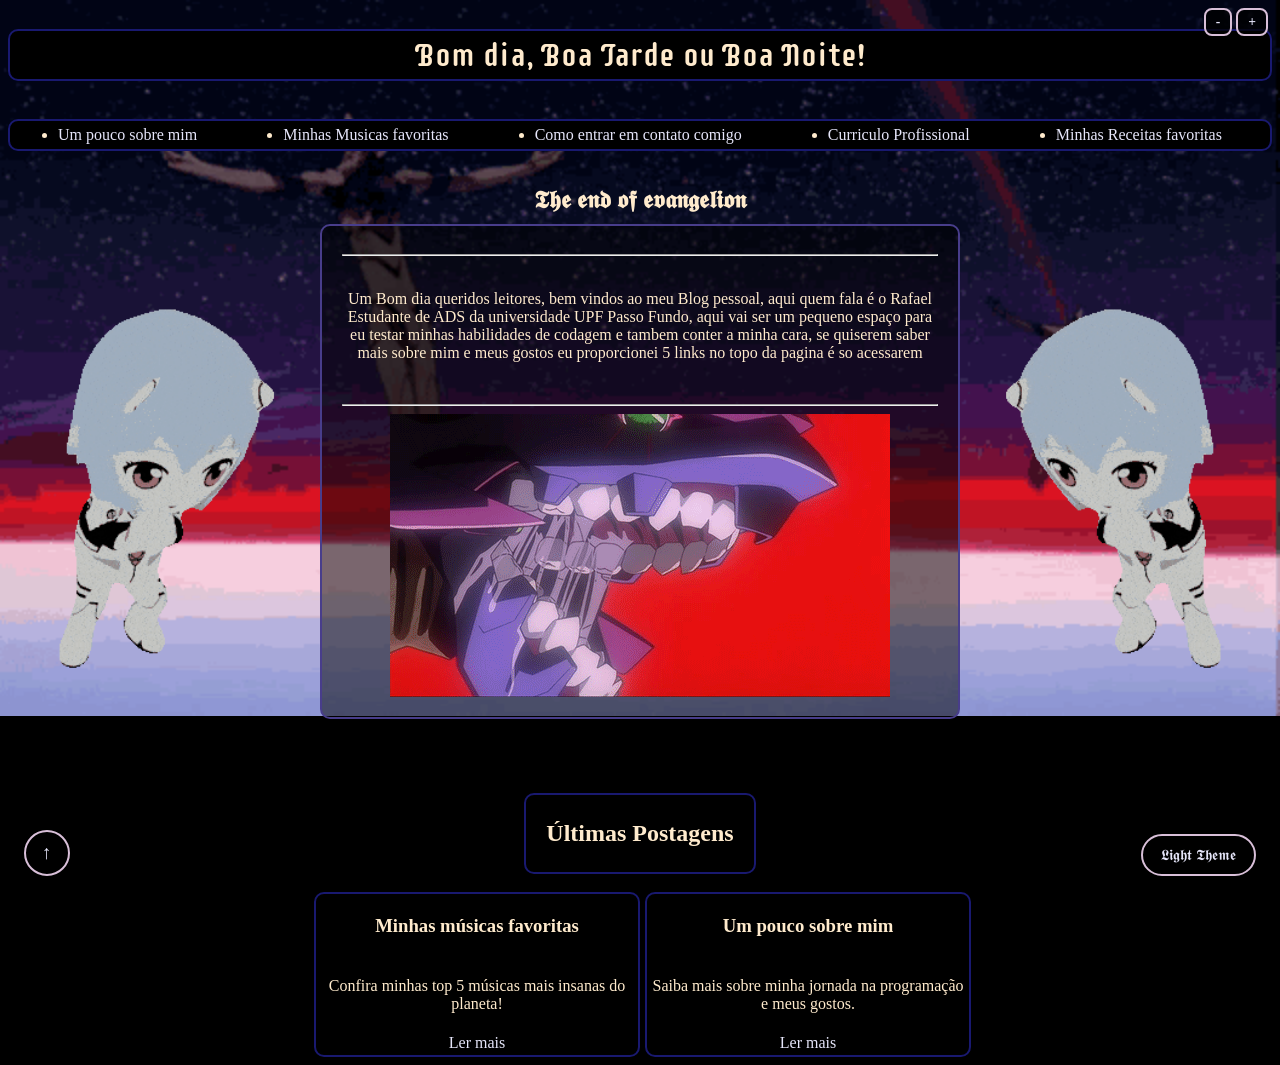
==== commit 6c979f6f: "arrumei o index" ====
--- a/Index.html
+++ b/Index.html
@@ -9,7 +9,7 @@
     <link href="https://fonts.googleapis.com/css2?family=Supermercado+One&display=swap" rel="stylesheet">
     <link href="./pages/css/css-principal.css" rel="stylesheet">
 </head>
-<body id="principal" style="background-image: url('../assets/wolf.gif');">
+<body id="principal">
     <header>
         <h1 class="textfontgoogle" id="sticky">Bom dia, Boa Tarde ou Boa Noite!</h1>
     </header>
